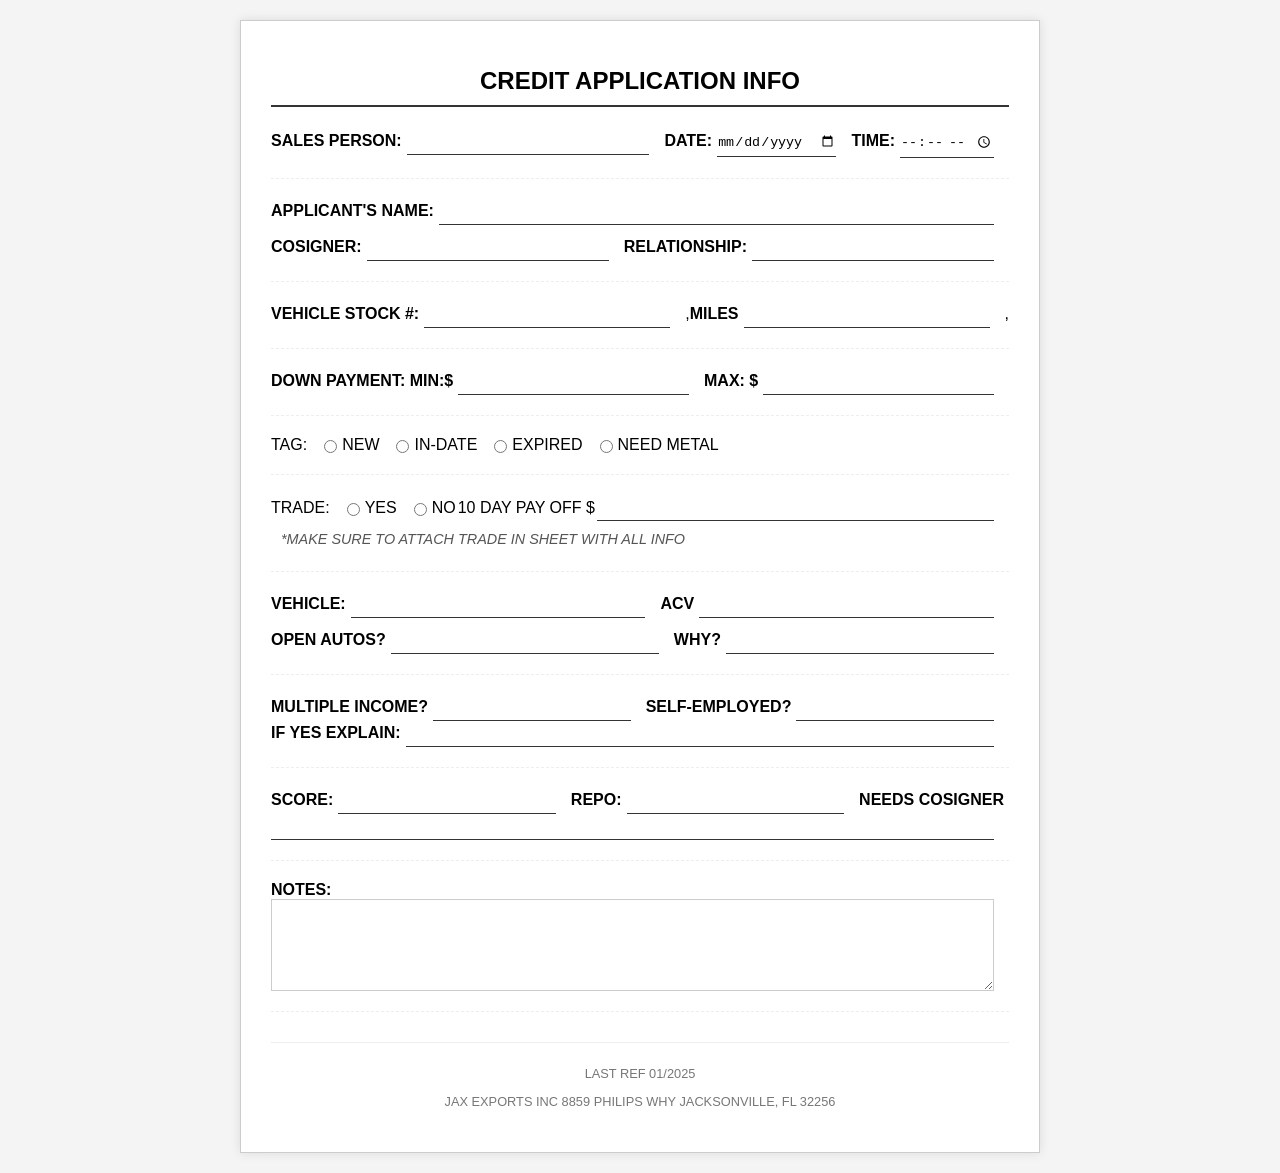
==== index.html @ 6e1fa234 "index" ====
<!DOCTYPE html>
<html lang="en">
<head>
    <meta charset="UTF-8">
    <meta name="viewport" content="width=device-width, initial-scale=1.0">
    <title>Credit Application Info</title>
    <link rel="stylesheet" href="styles.css">
</head>
<body>
    <div class="form-container">
        <h1 class="form-title">CREDIT APPLICATION INFO</h1>

        <div class="form-section">
            <div class="form-row">
                <label for="salesPerson">SALES PERSON:</label>
                <input type="text" id="salesPerson" name="salesPerson">
                <label for="date">DATE:</label>
                <input type="date" id="date" name="date">
                <label for="time">TIME:</label>
                <input type="time" id="time" name="time">
            </div>
        </div>

        <div class="form-section">
            <div class="form-row">
                <label for="applicantName">APPLICANT'S NAME:</label>
                <input type="text" id="applicantName" name="applicantName">
            </div>
            <div class="form-row">
                <label for="cosigner">COSIGNER:</label>
                <input type="text" id="cosigner" name="cosigner">
                <label for="relationship">RELATIONSHIP:</label>
                <input type="text" id="relationship" name="relationship">
            </div>
        </div>

        <div class="form-section">
            <div class="form-row">
                <label for="vehicleStock">VEHICLE STOCK #:</label>
                <input type="text" id="vehicleStock" name="vehicleStock" class="short-input">,
                <label for="miles">MILES</label>
                <input type="text" id="miles" name="miles" class="short-input">,
            </div>
        </div>

        <div class="form-section">
            <div class="form-row">
                <label for="downPaymentMin">DOWN PAYMENT: MIN:$</label>
                <input type="number" id="downPaymentMin" name="downPaymentMin">
                <label for="downPaymentMax">MAX: $</label>
                <input type="number" id="downPaymentMax" name="downPaymentMax">
            </div>
        </div>

        <div class="form-section">
            <div class="form-row radio-group">
                <label>TAG:</label>
                <input type="radio" id="tagNew" name="tagOption" value="new">
                <label for="tagNew">NEW</label>
                <input type="radio" id="tagInDate" name="tagOption" value="in-date">
                <label for="tagInDate">IN-DATE</label>
                <input type="radio" id="tagExpired" name="tagOption" value="expired">
                <label for="tagExpired">EXPIRED</label>
                <input type="radio" id="tagNeedMetal" name="tagOption" value="need-metal">
                <label for="tagNeedMetal">NEED METAL</label>
            </div>
        </div>

        <div class="form-section">
            <div class="form-row radio-group">
                <label>TRADE:</label>
                <input type="radio" id="tradeYes" name="tradeOption" value="yes">
                <label for="tradeYes">YES</label>
                <input type="radio" id="tradeNo" name="tradeOption" value="no">
                <label for="tradeNo">NO</label>
                <label for="payOff">10 DAY PAY OFF $</label>
                <input type="number" id="payOff" name="payOff">
            </div>
            <p class="note">*MAKE SURE TO ATTACH TRADE IN SHEET WITH ALL INFO</p>
        </div>

        <div class="form-section">
            <div class="form-row">
                <label for="vehicle">VEHICLE:</label>
                <input type="text" id="vehicle" name="vehicle">
                <label for="acv">ACV</label>
                <input type="text" id="acv" name="acv">
            </div>
            <div class="form-row">
                <label for="openAutos">OPEN AUTOS?</label>
                <input type="text" id="openAutos" name="openAutos">
                <label for="why">WHY?</label>
                <input type="text" id="why" name="why">
            </div>
        </div>

        <div class="form-section">
            <div class="form-row">
                <label for="multipleIncome">MULTIPLE INCOME?</label>
                <input type="text" id="multipleIncome" name="multipleIncome">
                <label for="selfEmployed">SELF-EMPLOYED?</label>
                <input type="text" id="selfEmployed" name="selfEmployed">
                <label for="explain">IF YES EXPLAIN:</label>
                <input type="text" id="explain" name="explain">
            </div>
        </div>

        <div class="form-section">
            <div class="form-row">
                <label for="score">SCORE:</label>
                <input type="text" id="score" name="score">
                <label for="repo">REPO:</label>
                <input type="text" id="repo" name="repo">
                <label for="needsCosigner">NEEDS COSIGNER</label>
                <input type="text" id="needsCosigner" name="needsCosigner">
            </div>
        </div>

        <div class="form-section">
            <div class="form-row notes-row">
                <label for="notes">NOTES:</label>
                <textarea id="notes" name="notes" rows="4"></textarea>
            </div>
        </div>

        <div class="footer">
            <p>LAST REF 01/2025</p>
            <p>JAX EXPORTS INC 8859 PHILIPS WHY JACKSONVILLE, FL 32256</p>
        </div>
    </div>
</body>
</html>
---- styles.css ----
body {
    font-family: Arial, sans-serif;
    margin: 20px;
    background-color: #f4f4f4;
    display: flex;
    justify-content: center;
}

.form-container {
    background-color: #fff;
    padding: 30px;
    border: 1px solid #ccc;
    box-shadow: 0 0 10px rgba(0, 0, 0, 0.1);
    width: 100%;
    max-width: 800px; /* Adjust as needed for desired width */
    box-sizing: border-box;
}

.form-title {
    text-align: center;
    font-size: 1.5em;
    margin-bottom: 20px;
    border-bottom: 2px solid #333;
    padding-bottom: 10px;
}

.form-section {
    margin-bottom: 20px;
    border-bottom: 1px dashed #eee; /* Light lines to mimic the form */
    padding-bottom: 10px;
}

.form-section:last-of-type {
    border-bottom: none;
}

.form-row {
    display: flex;
    flex-wrap: wrap;
    align-items: baseline;
    margin-bottom: 10px;
}

.form-row label {
    font-weight: bold;
    margin-right: 5px;
    white-space: nowrap; /* Prevent labels from wrapping */
}

.form-row input[type="text"],
.form-row input[type="date"],
.form-row input[type="time"],
.form-row input[type="number"],
.form-row textarea {
    flex-grow: 1;
    border: none;
    border-bottom: 1px solid #333; /* Underline for input fields */
    padding: 5px 0;
    margin-right: 15px; /* Space between inputs */
    min-width: 80px; /* Ensure inputs have a minimum width */
}

.form-row input[type="date"],
.form-row input[type="time"] {
    flex-grow: 0; /* Don't let date/time take up too much space */
    min-width: unset;
    width: auto;
}

.form-row .short-input {
    flex-grow: 0;
    width: 100px; /* Specific width for stock/miles */
}

.form-row input:focus,
.form-row textarea:focus {
    outline: none;
    border-color: #007bff; /* Highlight on focus */
}

.radio-group {
    display: flex;
    align-items: center;
    margin-bottom: 10px;
}

.radio-group input[type="radio"] {
    margin-left: 15px;
    margin-right: 5px;
    border-bottom: none; /* No underline for radio buttons */
    width: auto; /* Prevent radio buttons from stretching */
    flex-grow: 0;
}

.radio-group label {
    font-weight: normal; /* Labels for radio buttons don't need to be bold */
    margin-right: 2px;
}

.note {
    font-style: italic;
    font-size: 0.9em;
    color: #555;
    margin-top: 5px;
    margin-left: 10px; /* Indent note */
}

.notes-row textarea {
    width: calc(100% - 60px); /* Adjust width for notes textarea */
    min-height: 80px;
    resize: vertical; /* Allow vertical resizing */
    border: 1px solid #ccc; /* Border around textarea */
    padding: 5px;
}

.footer {
    text-align: center;
    margin-top: 30px;
    font-size: 0.8em;
    color: #777;
    border-top: 1px solid #eee;
    padding-top: 10px;
}

/* Print specific styles */
@media print {
    body {
        margin: 0;
        background-color: #fff;
    }
    .form-container {
        border: none;
        box-shadow: none;
        padding: 0;
        width: 100%;
        max-width: none;
    }
    input, textarea {
        background-color: #fff !important;
        -webkit-print-color-adjust: exact;
        print-color-adjust: exact;
    }
}
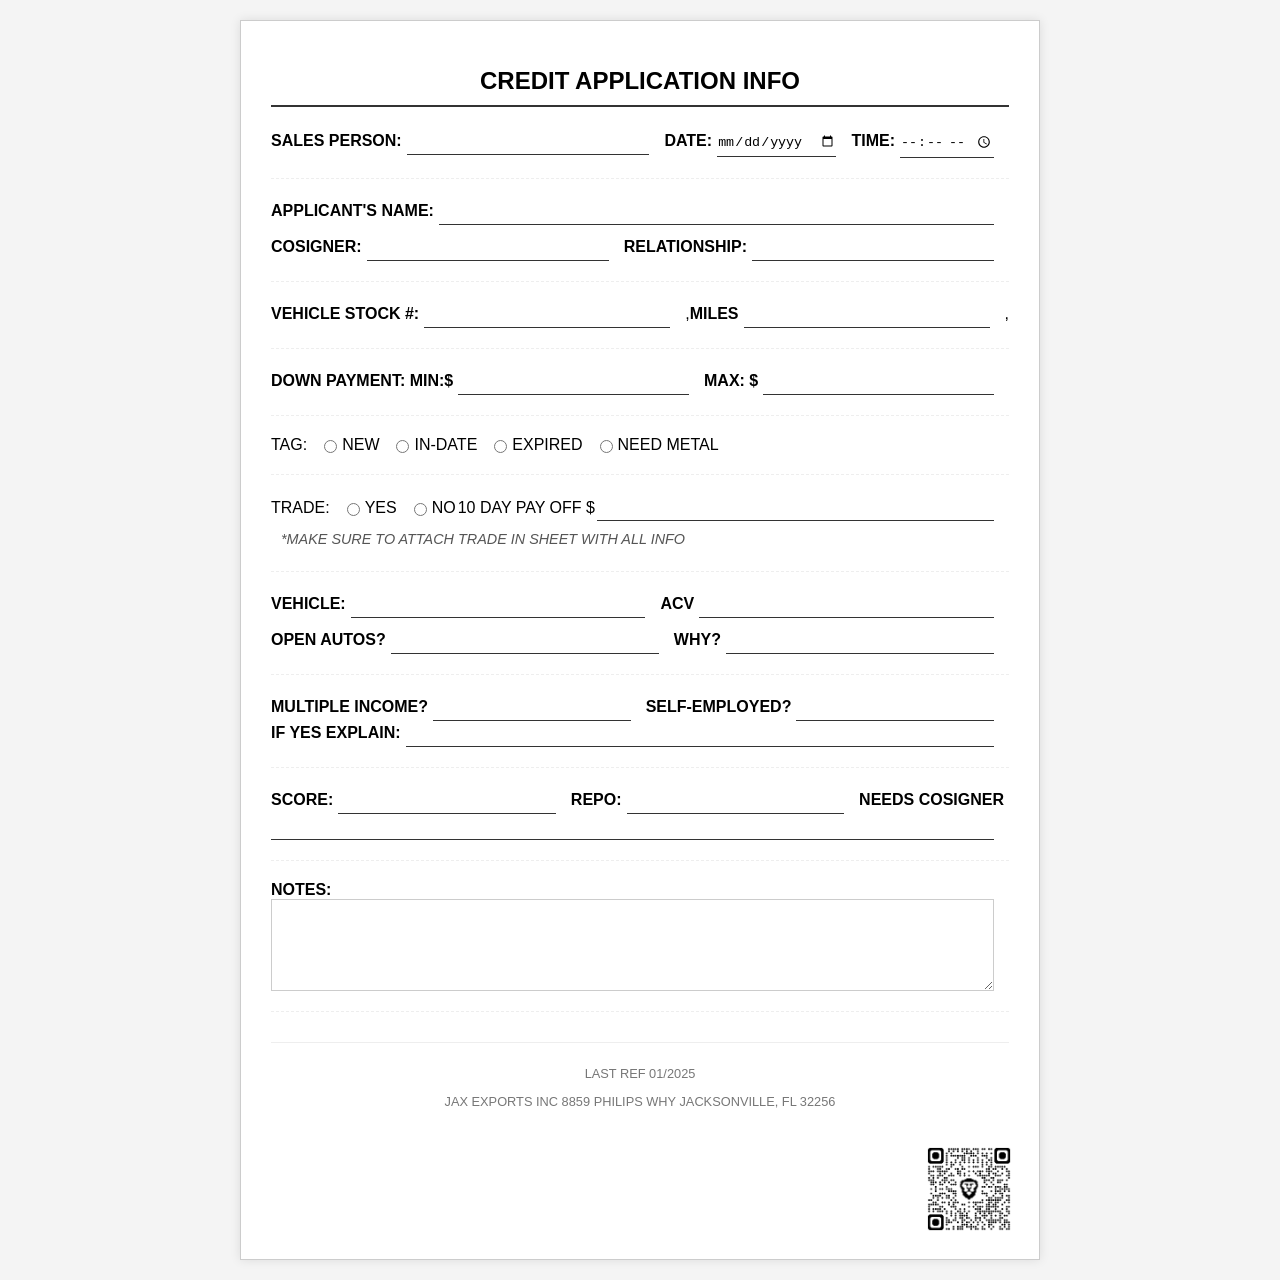
==== commit d2d3c20d: "update" ====
--- a/index.html
+++ b/index.html
@@ -127,6 +127,13 @@
             <p>LAST REF 01/2025</p>
             <p>JAX EXPORTS INC 8859 PHILIPS WHY JACKSONVILLE, FL 32256</p>
         </div>
+
+        <!-- QR Code Container: This div holds your QR code image. -->
+        <!-- It's positioned absolutely within the form-container for bottom-right placement. -->
+        <div class="qr-code-container">
+            <img src="qrcode_904je.github.io.png" alt="QR Code" class="qr-code">
+        </div>
+        
     </div>
 </body>
 </html>
--- a/styles.css
+++ b/styles.css
@@ -14,6 +14,7 @@
     width: 100%;
     max-width: 800px; /* Adjust as needed for desired width */
     box-sizing: border-box;
+    position: relative; /* This is crucial for positioning the QR code absolutely within it */
 }
 
 .form-title {
@@ -120,7 +121,26 @@
     color: #777;
     border-top: 1px solid #eee;
     padding-top: 10px;
+    margin-bottom: 120px; /* Make space for the QR code to prevent overlap */
 }
+
+/* Styles for the QR code container */
+.qr-code-container {
+    position: absolute;
+    bottom: 20px; /* Adjust as needed for vertical spacing from the bottom */
+    right: 20px;  /* Adjust as needed for horizontal spacing from the right */
+    width: 100px; /* Set a fixed width for the QR code container */
+    height: 100px; /* Set a fixed height to maintain aspect ratio, adjust as needed */
+    z-index: 100; /* Ensure it appears on top of other content */
+}
+
+/* Styles for the QR code image itself */
+.qr-code {
+    max-width: 100%; /* Ensures the image scales down to fit its container */
+    height: auto;    /* Maintains aspect ratio */
+    display: block;  /* Removes any extra space below the image */
+}
+
 
 /* Print specific styles */
 @media print {
@@ -140,4 +160,8 @@
         -webkit-print-color-adjust: exact;
         print-color-adjust: exact;
     }
+    /* Hide QR code when printing */
+    .qr-code-container {
+        display: none;
+    }
 }
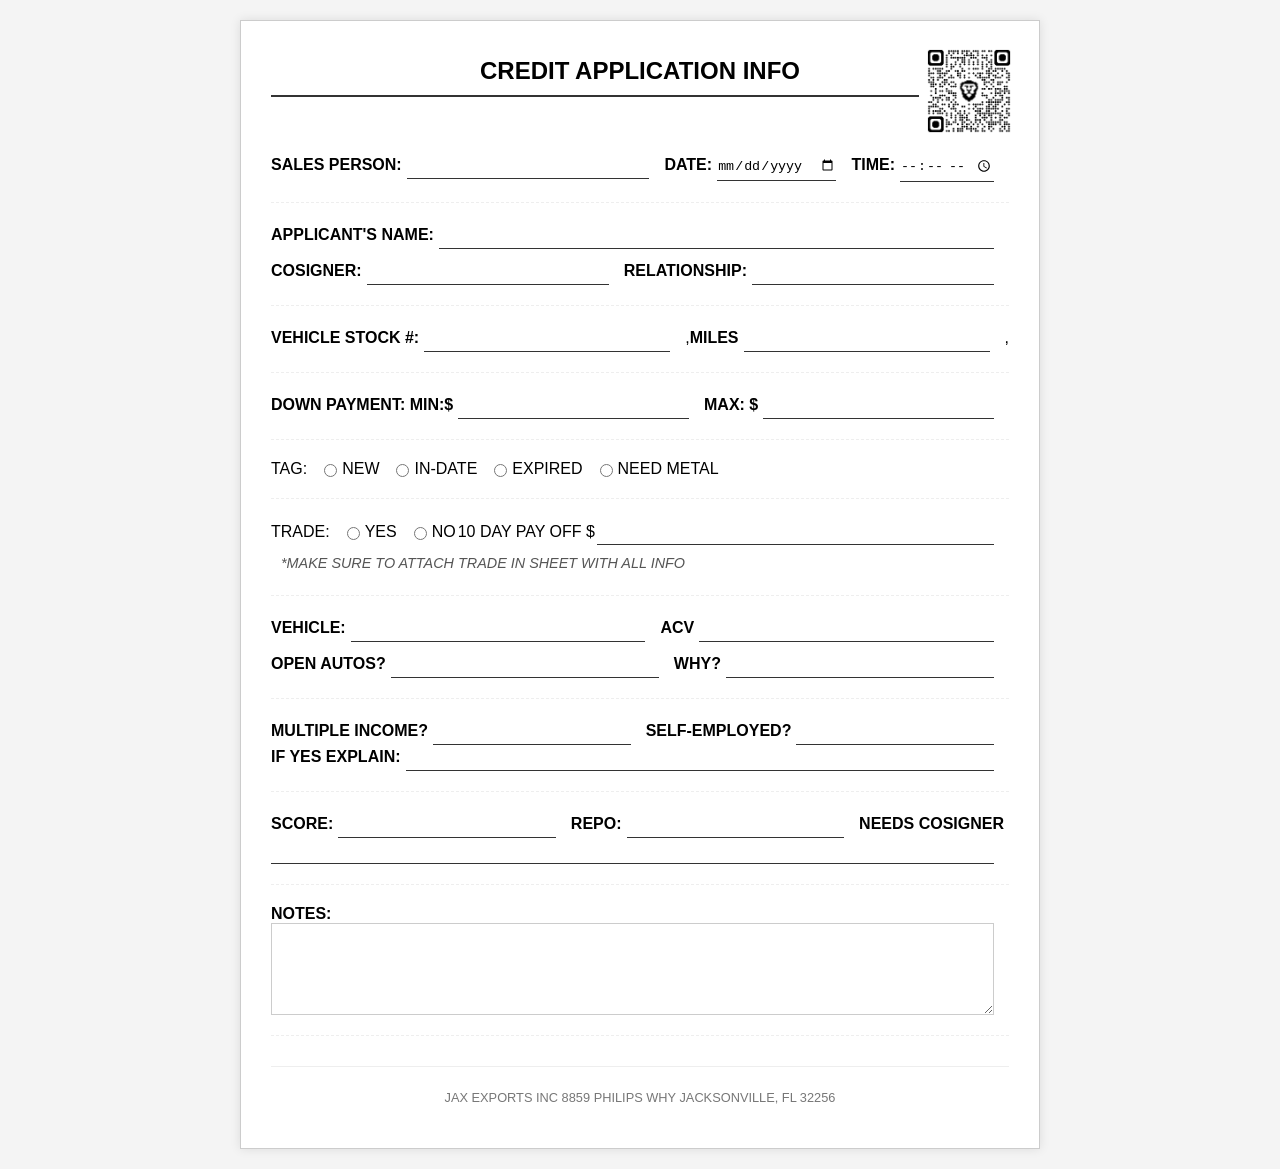
==== commit 1d2b6b4e: "update" ====
--- a/index.html
+++ b/index.html
@@ -119,12 +119,11 @@
         <div class="form-section">
             <div class="form-row notes-row">
                 <label for="notes">NOTES:</label>
-                <textarea id="notes" name="notes" rows="4"></textarea>
+                <textarea id="notes" name="notes" rows="3"></textarea>
             </div>
         </div>
 
         <div class="footer">
-            <p>LAST REF 01/2025</p>
             <p>JAX EXPORTS INC 8859 PHILIPS WHY JACKSONVILLE, FL 32256</p>
         </div>
 
--- a/styles.css
+++ b/styles.css
@@ -15,6 +15,7 @@
     max-width: 800px; /* Adjust as needed for desired width */
     box-sizing: border-box;
     position: relative; /* This is crucial for positioning the QR code absolutely within it */
+    padding-top: 130px; /* Added padding-top to make space for the QR code and title */
 }
 
 .form-title {
@@ -23,6 +24,12 @@
     margin-bottom: 20px;
     border-bottom: 2px solid #333;
     padding-bottom: 10px;
+    position: absolute; /* Make title absolute to position it below QR */
+    top: 20px; /* Position relative to form-container's new padding */
+    left: 50%;
+    transform: translateX(-50%);
+    width: calc(100% - 60px); /* Adjust width to account for padding */
+    box-sizing: border-box;
 }
 
 .form-section {
@@ -121,14 +128,13 @@
     color: #777;
     border-top: 1px solid #eee;
     padding-top: 10px;
-    margin-bottom: 120px; /* Make space for the QR code to prevent overlap */
 }
 
 /* Styles for the QR code container */
 .qr-code-container {
     position: absolute;
-    bottom: 20px; /* Adjust as needed for vertical spacing from the bottom */
-    right: 20px;  /* Adjust as needed for horizontal spacing from the right */
+    top: 20px;   /* Positions QR code from the top of .form-container */
+    right: 20px; /* Positions QR code from the right of .form-container */
     width: 100px; /* Set a fixed width for the QR code container */
     height: 100px; /* Set a fixed height to maintain aspect ratio, adjust as needed */
     z-index: 100; /* Ensure it appears on top of other content */
@@ -164,4 +170,8 @@
     .qr-code-container {
         display: none;
     }
+    /* Hide the "LAST REF" line when printing */
+    .footer p:first-child {
+        display: none;
+    }
 }
